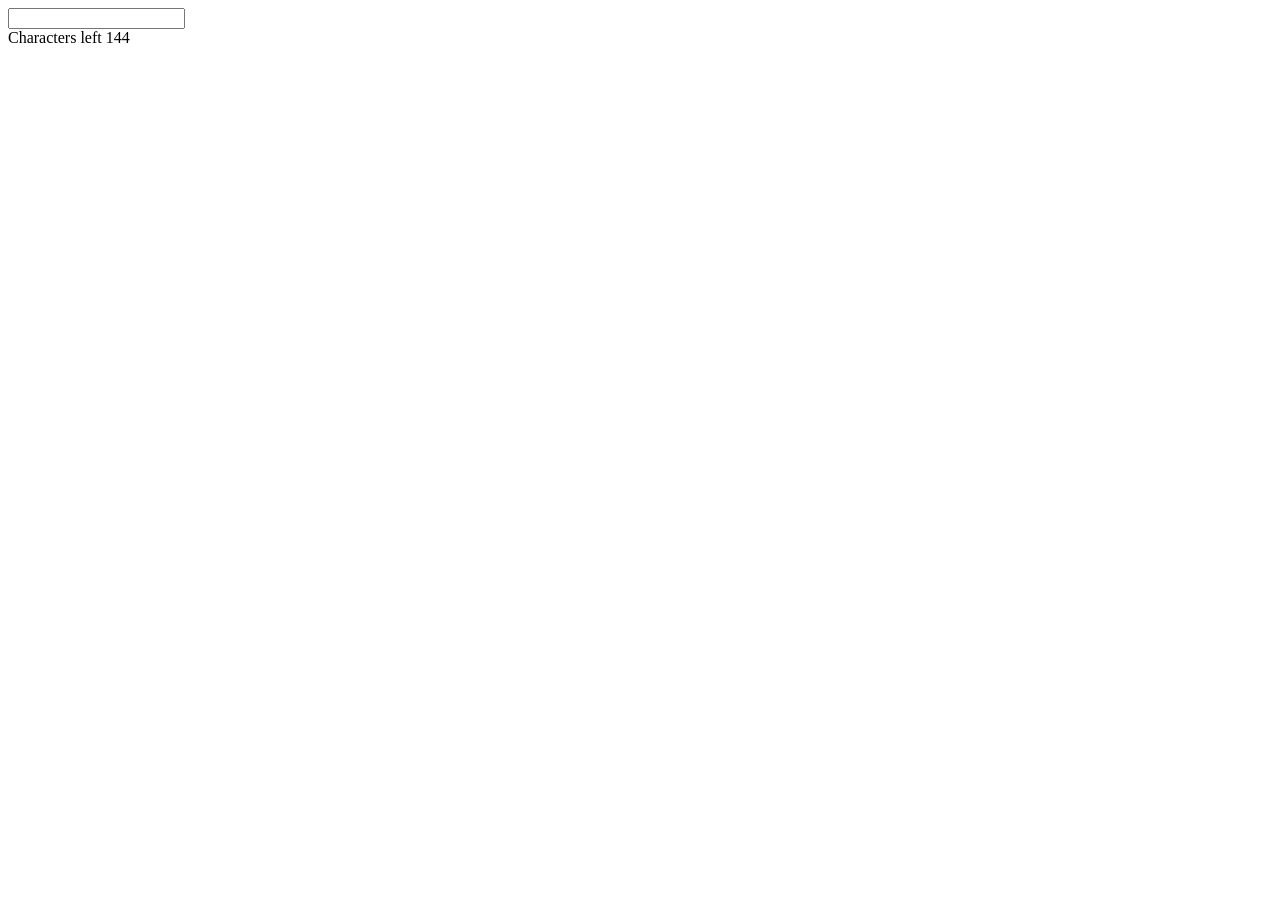
==== proyectos-dom/Ejercicio-5/index.html @ 950b3724 "añadido el ejercicio-5" ====
<!DOCTYPE html>
<html lang='en'>
<head>
  <meta charset='UTF-8'>
  <title></title>
</head>
<body>
  <input type="text" class="msgInput">

  <div>
    Characters left <span class="msgCounter">144</span>
  </div>
</body>

<script src="contador.js">
     
</script>
</html>
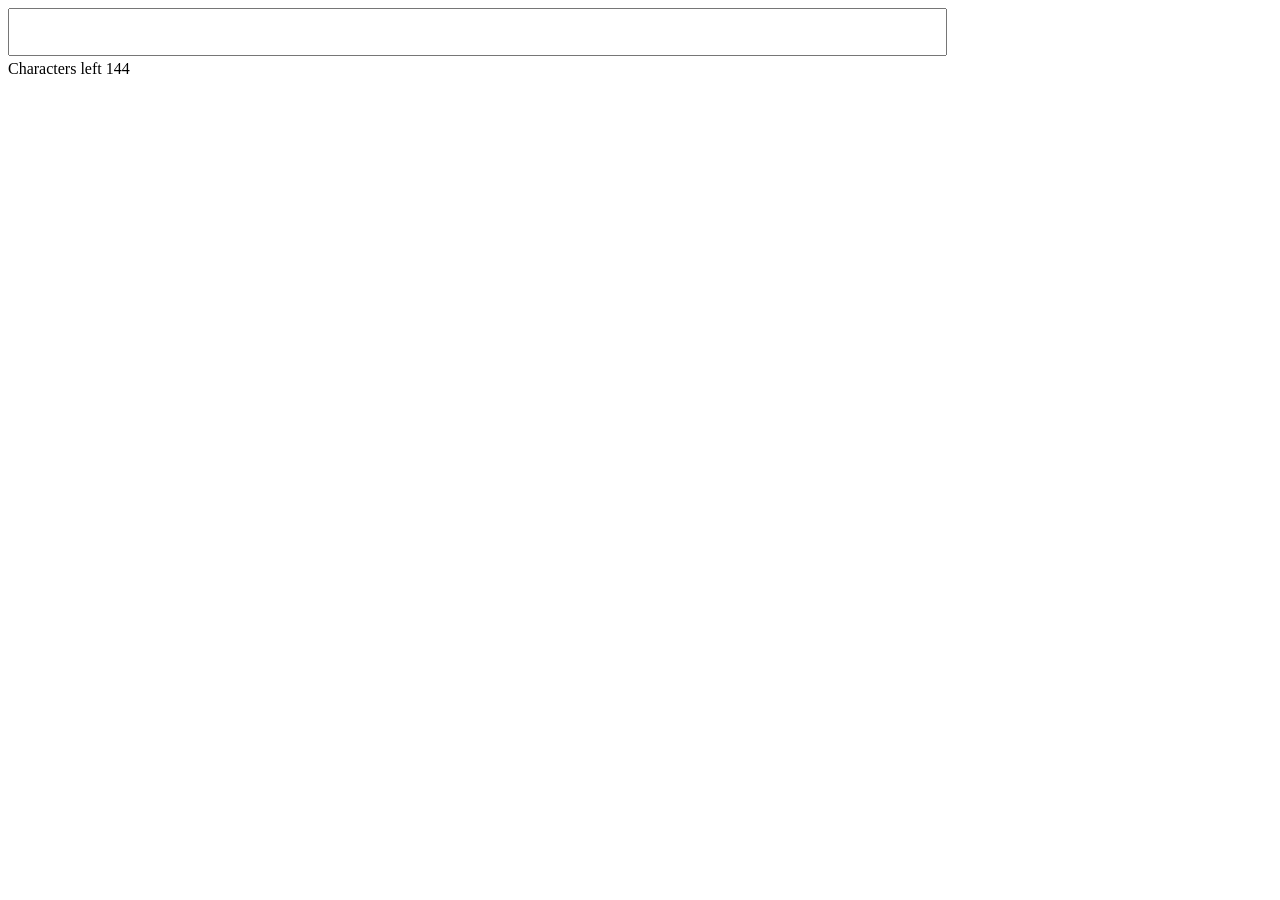
==== commit 65767734: "anadido ancho en el css" ====
--- a/proyectos-dom/Ejercicio-5/index.html
+++ b/proyectos-dom/Ejercicio-5/index.html
@@ -3,16 +3,25 @@
 <head>
   <meta charset='UTF-8'>
   <title></title>
+  <style>
+    .msgInput {
+      width: 117ch;
+      max-width: 100%;
+      height: 3rem;
+      line-height: 1.4;
+      resize: none;
+      box-sizing: border-box;
+    }
+  </style>
 </head>
 <body>
-  <input type="text" class="msgInput">
+  <textarea class="msgInput" maxlength="144"></textarea>
+
 
   <div>
     Characters left <span class="msgCounter">144</span>
   </div>
 </body>
 
-<script src="contador.js">
-     
-</script>
-</html>+<script src="contador.js"></script>
+</html>
